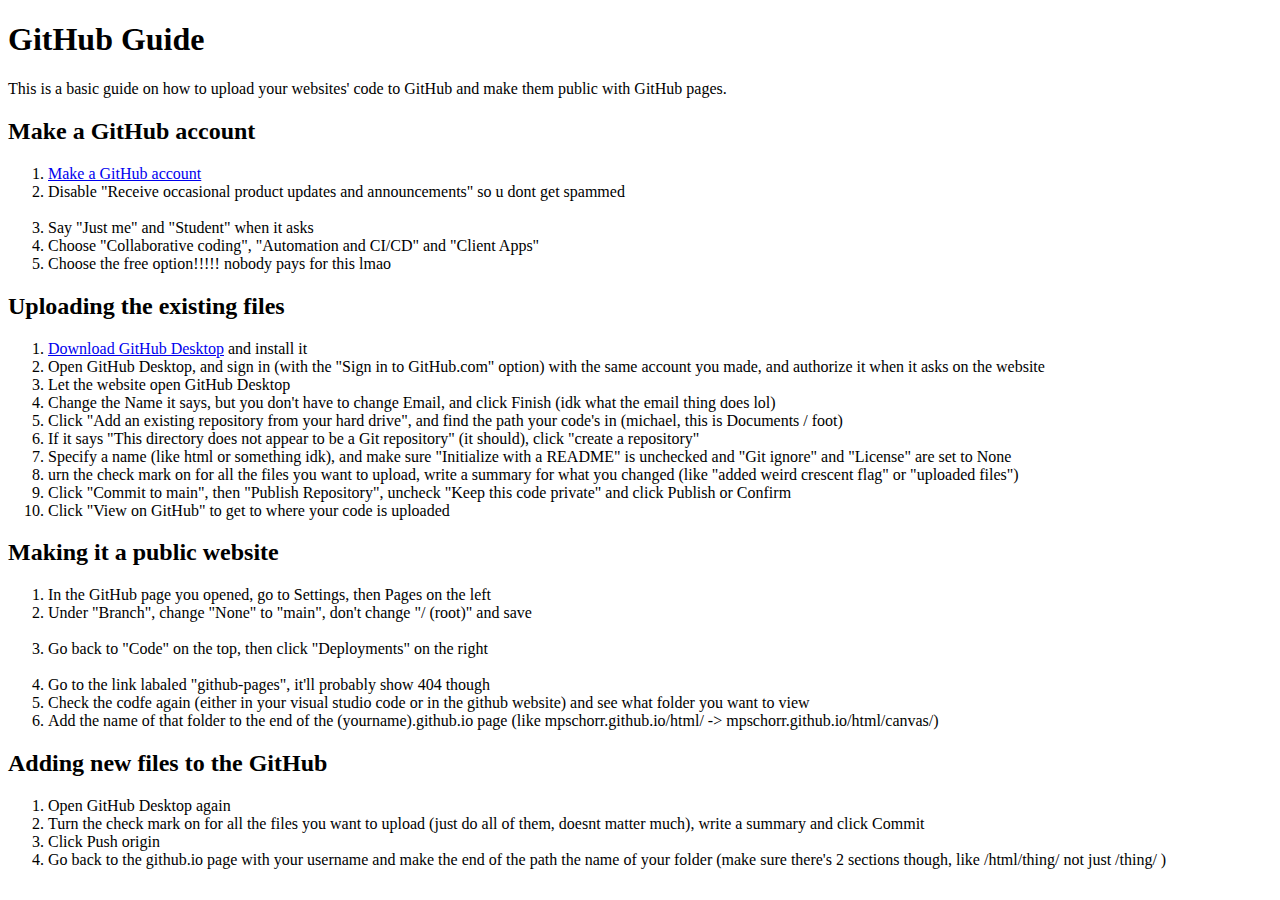
==== github-guide/index.html @ 20a3ca56 "add github guide" ====
<!DOCTYPE html>
<html lang="en">
<head>
    <meta charset="UTF-8">
    <meta name="viewport" content="width=device-width, initial-scale=1.0">
    <title>GitHub Guide</title>
</head>
<body>
    <h1>GitHub Guide</h1>
    <p>This is a basic guide on how to upload your websites' code to GitHub and make them public with GitHub pages.</p>


    <h2>Make a GitHub account</h2>
    <ol>
        <li><a href="http://github.com/signup">Make a GitHub account</a></li>
        <li>Disable "Receive occasional product updates and announcements" so u dont get spammed</li>
        <img width="400px" src="https://cdn.discordapp.com/attachments/925795705229025290/1204623232401932359/image.png?ex=65d567cf&is=65c2f2cf&hm=bc555517ced5fa95f8fd9ef157c8c1485934888014a2c0e3aa13578e320e422d&" alt="">
        <li>Say "Just me" and "Student" when it asks</li>
        <li>Choose "Collaborative coding", "Automation and CI/CD" and "Client Apps"</li>
        <li>Choose the free option!!!!! nobody pays for this lmao</li>
    </ol>

    <h2>Uploading the existing files</h2>
    <ol>
        <li><a href="https://desktop.github.com/">Download GitHub Desktop</a> and install it</li>
        <li>Open GitHub Desktop, and sign in (with the "Sign in to GitHub.com" option) with the same account you made, and authorize it when it asks on the website</li>
        <li>Let the website open GitHub Desktop</li>
        <li>Change the Name it says, but you don't have to change Email, and click Finish (idk what the email thing does lol)</li>
        <li>Click "Add an existing repository from your hard drive", and find the path your code's in (michael, this is Documents / foot)</li>
        <li>If it says "This directory does not appear to be a Git repository" (it should), click "create a repository"</li>
        <li>Specify a name (like html or something idk), and make sure "Initialize with a README" is unchecked and "Git ignore" and "License" are set to None</li>
        <li>urn the check mark on for all the files you want to upload, write a summary for what you changed (like "added weird crescent flag" or "uploaded files")</li>
        <li>Click "Commit to main", then "Publish Repository", uncheck "Keep this code private" and click Publish or Confirm</li>
        <li>Click "View on GitHub" to get to where your code is uploaded</li>
    </ol>

    <h2>Making it a public website</h2>
    <ol>
        <li>In the GitHub page you opened, go to Settings, then Pages on the left</li>
        <li>Under "Branch", change "None" to "main", don't change "/ (root)" and save</li>
        <img width="800px"src="https://cdn.discordapp.com/attachments/925795705229025290/1204628087023738960/image.png?ex=65d56c54&is=65c2f754&hm=7575e2a081477271bcf587ce43ff426128872f25860b4ed6e7e23d6d90641464&" alt="" srcset="">
        <li>Go back to "Code" on the top, then click "Deployments" on the right</li>
        <img width="800px" src="https://cdn.discordapp.com/attachments/925795705229025290/1204628399818276944/image.png?ex=65d56c9f&is=65c2f79f&hm=1afb8e7e927f524e80b352f13289543ab0a49bb365c379c12b322a93571048c2&" alt="">
        <li>Go to the link labaled "github-pages", it'll probably show 404 though</li>
        <li>Check the codfe again (either in your visual studio code or in the github website) and see what folder you want to view</li>
        <li>Add the name of that folder to the end of the (yourname).github.io page (like mpschorr.github.io/html/ -> mpschorr.github.io/html/canvas/)</li>
    </ol>

    <h2>Adding new files to the GitHub</h2>
    <ol>
        <li>Open GitHub Desktop again</li>
        <li>Turn the check mark on for all the files you want to upload (just do all of them, doesnt matter much), write a summary and click Commit</li>
        <li>Click Push origin</li>
        <li>Go back to the github.io page with your username and make the end of the path the name of your folder (make sure there's 2 sections though, like /html/thing/ not just /thing/ )</li>
    </ol>
</body>
</html>
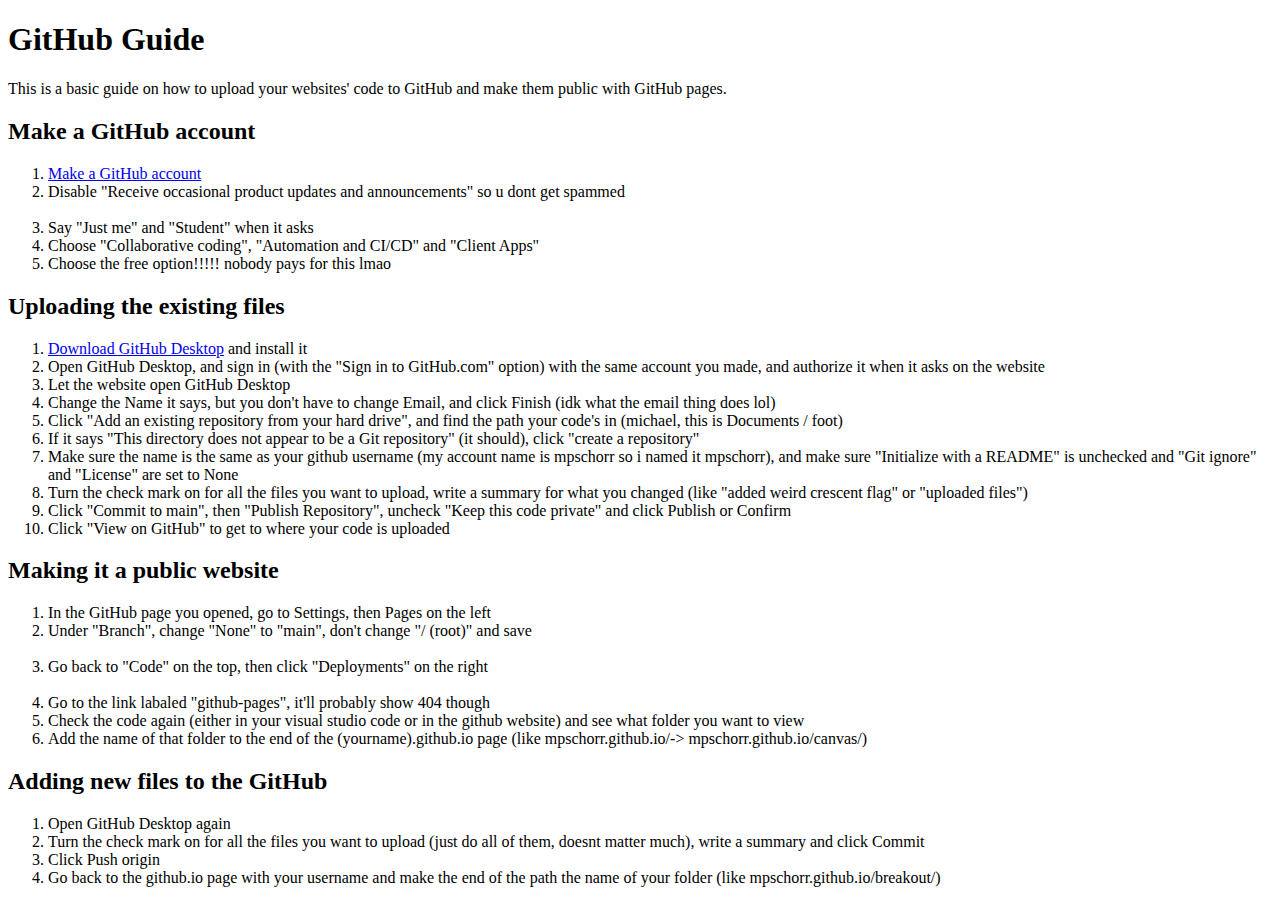
==== commit 6f10b00e: "update github guide to use default username" ====
--- a/github-guide/index.html
+++ b/github-guide/index.html
@@ -1,10 +1,12 @@
 <!DOCTYPE html>
 <html lang="en">
+
 <head>
     <meta charset="UTF-8">
     <meta name="viewport" content="width=device-width, initial-scale=1.0">
     <title>GitHub Guide</title>
 </head>
+
 <body>
     <h1>GitHub Guide</h1>
     <p>This is a basic guide on how to upload your websites' code to GitHub and make them public with GitHub pages.</p>
@@ -14,7 +16,9 @@
     <ol>
         <li><a href="http://github.com/signup">Make a GitHub account</a></li>
         <li>Disable "Receive occasional product updates and announcements" so u dont get spammed</li>
-        <img width="400px" src="https://cdn.discordapp.com/attachments/925795705229025290/1204623232401932359/image.png?ex=65d567cf&is=65c2f2cf&hm=bc555517ced5fa95f8fd9ef157c8c1485934888014a2c0e3aa13578e320e422d&" alt="">
+        <img width="400px"
+            src="https://cdn.discordapp.com/attachments/925795705229025290/1204623232401932359/image.png?ex=65d567cf&is=65c2f2cf&hm=bc555517ced5fa95f8fd9ef157c8c1485934888014a2c0e3aa13578e320e422d&"
+            alt="">
         <li>Say "Just me" and "Student" when it asks</li>
         <li>Choose "Collaborative coding", "Automation and CI/CD" and "Client Apps"</li>
         <li>Choose the free option!!!!! nobody pays for this lmao</li>
@@ -23,14 +27,22 @@
     <h2>Uploading the existing files</h2>
     <ol>
         <li><a href="https://desktop.github.com/">Download GitHub Desktop</a> and install it</li>
-        <li>Open GitHub Desktop, and sign in (with the "Sign in to GitHub.com" option) with the same account you made, and authorize it when it asks on the website</li>
+        <li>Open GitHub Desktop, and sign in (with the "Sign in to GitHub.com" option) with the same account you made,
+            and authorize it when it asks on the website</li>
         <li>Let the website open GitHub Desktop</li>
-        <li>Change the Name it says, but you don't have to change Email, and click Finish (idk what the email thing does lol)</li>
-        <li>Click "Add an existing repository from your hard drive", and find the path your code's in (michael, this is Documents / foot)</li>
-        <li>If it says "This directory does not appear to be a Git repository" (it should), click "create a repository"</li>
-        <li>Specify a name (like html or something idk), and make sure "Initialize with a README" is unchecked and "Git ignore" and "License" are set to None</li>
-        <li>urn the check mark on for all the files you want to upload, write a summary for what you changed (like "added weird crescent flag" or "uploaded files")</li>
-        <li>Click "Commit to main", then "Publish Repository", uncheck "Keep this code private" and click Publish or Confirm</li>
+        <li>Change the Name it says, but you don't have to change Email, and click Finish (idk what the email thing does
+            lol)</li>
+        <li>Click "Add an existing repository from your hard drive", and find the path your code's in (michael, this is
+            Documents / foot)</li>
+        <li>If it says "This directory does not appear to be a Git repository" (it should), click "create a repository"
+        </li>
+        <li>Make sure the name is the same as your github username (my account name is mpschorr so i named it mpschorr),
+            and make sure "Initialize with a README" is
+            unchecked and "Git ignore" and "License" are set to None</li>
+        <li>Turn the check mark on for all the files you want to upload, write a summary for what you changed (like
+            "added weird crescent flag" or "uploaded files")</li>
+        <li>Click "Commit to main", then "Publish Repository", uncheck "Keep this code private" and click Publish or
+            Confirm</li>
         <li>Click "View on GitHub" to get to where your code is uploaded</li>
     </ol>
 
@@ -38,20 +50,29 @@
     <ol>
         <li>In the GitHub page you opened, go to Settings, then Pages on the left</li>
         <li>Under "Branch", change "None" to "main", don't change "/ (root)" and save</li>
-        <img width="800px"src="https://cdn.discordapp.com/attachments/925795705229025290/1204628087023738960/image.png?ex=65d56c54&is=65c2f754&hm=7575e2a081477271bcf587ce43ff426128872f25860b4ed6e7e23d6d90641464&" alt="" srcset="">
+        <img width="800px"
+            src="https://cdn.discordapp.com/attachments/925795705229025290/1204628087023738960/image.png?ex=65d56c54&is=65c2f754&hm=7575e2a081477271bcf587ce43ff426128872f25860b4ed6e7e23d6d90641464&"
+            alt="" srcset="">
         <li>Go back to "Code" on the top, then click "Deployments" on the right</li>
-        <img width="800px" src="https://cdn.discordapp.com/attachments/925795705229025290/1204628399818276944/image.png?ex=65d56c9f&is=65c2f79f&hm=1afb8e7e927f524e80b352f13289543ab0a49bb365c379c12b322a93571048c2&" alt="">
+        <img width="800px"
+            src="https://cdn.discordapp.com/attachments/925795705229025290/1204628399818276944/image.png?ex=65d56c9f&is=65c2f79f&hm=1afb8e7e927f524e80b352f13289543ab0a49bb365c379c12b322a93571048c2&"
+            alt="">
         <li>Go to the link labaled "github-pages", it'll probably show 404 though</li>
-        <li>Check the codfe again (either in your visual studio code or in the github website) and see what folder you want to view</li>
-        <li>Add the name of that folder to the end of the (yourname).github.io page (like mpschorr.github.io/html/ -> mpschorr.github.io/html/canvas/)</li>
+        <li>Check the code again (either in your visual studio code or in the github website) and see what folder you
+            want to view</li>
+        <li>Add the name of that folder to the end of the (yourname).github.io page (like mpschorr.github.io/->
+            mpschorr.github.io/canvas/)</li>
     </ol>
 
     <h2>Adding new files to the GitHub</h2>
     <ol>
         <li>Open GitHub Desktop again</li>
-        <li>Turn the check mark on for all the files you want to upload (just do all of them, doesnt matter much), write a summary and click Commit</li>
+        <li>Turn the check mark on for all the files you want to upload (just do all of them, doesnt matter much), write
+            a summary and click Commit</li>
         <li>Click Push origin</li>
-        <li>Go back to the github.io page with your username and make the end of the path the name of your folder (make sure there's 2 sections though, like /html/thing/ not just /thing/ )</li>
+        <li>Go back to the github.io page with your username and make the end of the path the name of your folder (like
+            mpschorr.github.io/breakout/) </li>
     </ol>
 </body>
+
 </html>